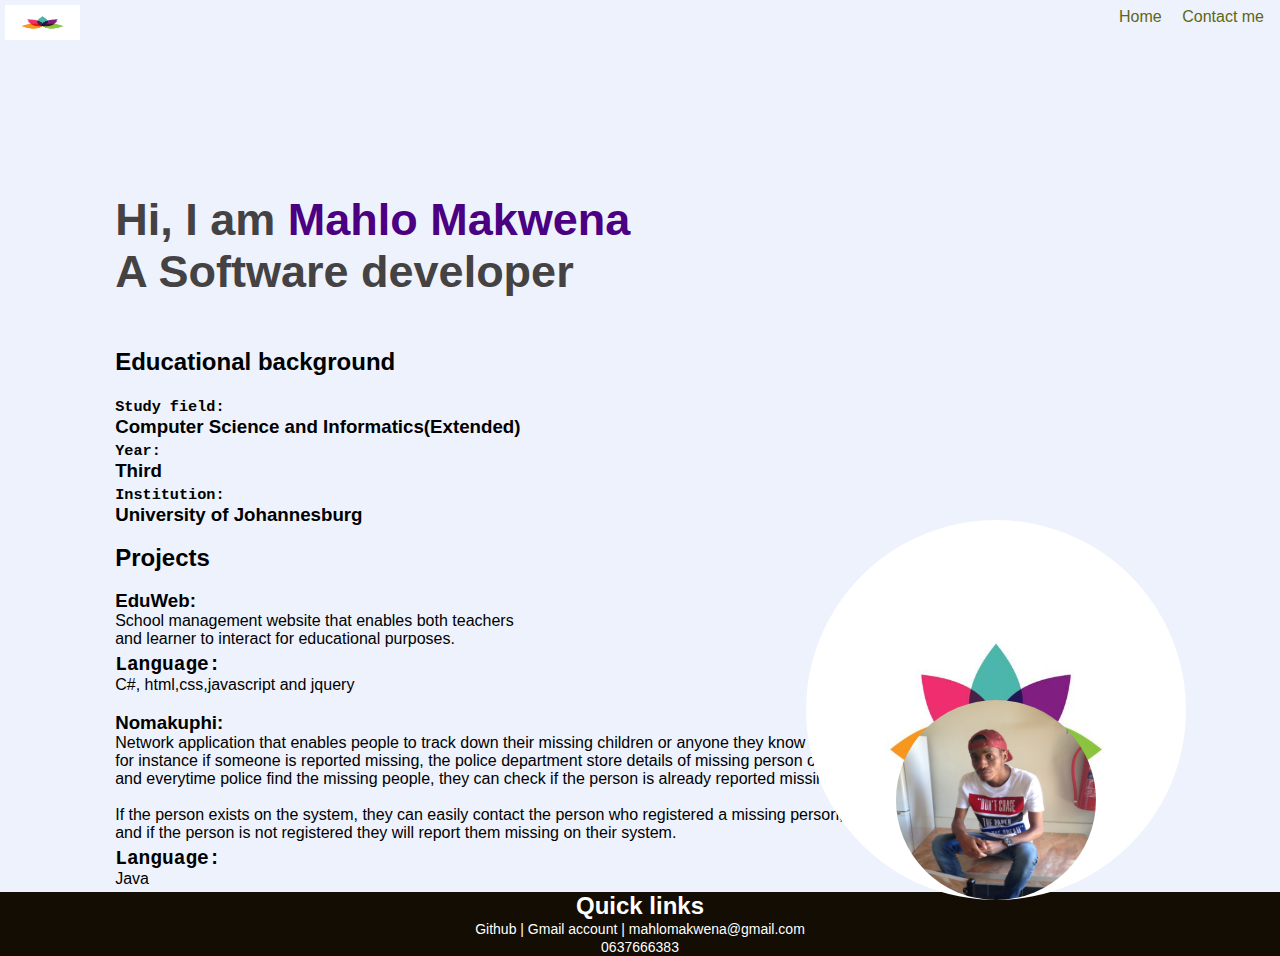
==== about.html @ 79a42d0d "My first commit" ====
<!DOCTYPE html>
<html>
<head>
 <meta charset="UTF-8">
 <meta name="viewport" content="width=device-width,initial-scale=1.0">
 <title>About me</title>
 <link rel="stylesheet" href="style.css">
</head>
  <body>
   <div class="section">
    <nav>
	  <img src="./img/logo.jpg" class="logo" alt="My logo">
	  <ul>
	  <li><a href="index.html">Home</a></li>
	  <li><a href="contact.html">Contact me</a></li>
	  </ul>
	</nav>
	 <div class="content">
		<h1>Hi, I am <span>Mahlo Makwena</span></h1>
		<h1>A Software developer</h1>
		<div class="edu-bg">
			<h2>Educational background</h2><br/>
			<h3><code>Study field: </code><p>Computer Science and Informatics(Extended)</h3> 
				<h3><code>Year: </code><p>Third</h3> 
					<h3><code>Institution: </code><p>University of Johannesburg</h3> 
	   
		</div><br>
		<h2>Projects</h2><br>
		<h3>EduWeb:</h3>
		<p>School management website that enables both teachers<br> and learner to interact for educational purposes.</p>
		<h2><code>Language:</code></h2><p>C#, html,css,javascript and jquery</p>
		<br>
		<h3>Nomakuphi:</h3>
		<p>Network application that enables people to track down their missing children or anyone they know whenever they go missing, <br>for instance if someone is reported missing, the police department store details of missing person on the system,<br> and everytime police find the missing people, they can check if the person is already reported missing or not.<br><br>If the person exists on the system, they can easily contact the person who registered a missing person,<br> and if the person is not registered they will report them missing on their system.</p>
		<h2><code>Language:</code></h2><p>Java</p>
		
	</div>
	 <div class="img-content">
		 <img src="./img/logo.jpg" class="bgImg">
		 <img src="./img/mypic.jpg" class="mainImg">
	 </div>
	 <footer>
		<h2>Quick links</h2>
		<ul>
			<li><a href="#">Github | Gmail account | mahlomakwena@gmail.com</a></li>
			<li><a href="#">0637666383</a></li>
		</ul>
	</footer>
   </div>

  </body>
</html>
---- style.css ----
*{
margin:0;
padding:0;	
box-sizing:border-box;	
}
.section{
	width:100%;
	height:100vh;
	background:#edf2fc;
	font-family:Sans-serif;
	position:absolute;
}
.content{
	margin-left: 9%;
	margin-top: 12%;
}
.content h1{
	font-size: 45px;
	color:#444242;
}
.content span{
	color:indigo;
}
nav{
width:100%;
display:flex;
justify-content:space-between;	
text-align:right;
}
nav ul li{
	display:inline-block;
	margin-top:8px;
    margin-right:8px;

}
nav ul li a{
	text-decoration:none;
	color:#606616;
	padding-right:8px;
}
nav ul li a:hover{
	color:white;
}
.logo{
	height:40px;
	width:80px;
	padding-left:5px;
	padding-top:5px;
	cursor:pointer;
}
#mainTab{
	width:100%;
	margin-top:8px;
}
video{
	width:100%;
	height:300px;
}
.profile{
width:300px;
padding-right: 5px;
height:250px;
padding-top: 0px;
float:right;
}
.bio{
padding-left:8px;	
padding-top:5px ;

}
.bio h1{
	font-family: Arial, Helvetica, sans-serif;
	font-size: xx-large;
}
.bio p{
	text-align:left;
	padding-top: 12px;
	font-family: Arial, Helvetica, sans-serif;
}
.bio a{
	text-decoration: none;
	padding-top: 2px;
}
/*button for loading more information about my bio*/
.btn{
border:2px solid transparent;
background:black;
color:white;
display: inline-block;
border-radius: 4px;
text-decoration: none;
padding:10px 15px;
transition:all 0.4s ease;
}
.btn:hover{
	background:transparent;
	color:tomato;
	border:2px solid gray;
}
.img-content{
	width:45%;
	height:80%;
	position: absolute;
	bottom:0;
	right:100px;
}
.img-content img{
	height:100%;
	position:absolute;
	left:68%;
	bottom:0;
	transform: translateX(-50%);
	transition:bottom 1s, left 1s;
}
.img-content .mainImg{
	border-radius: 50%;
	height:200px;
	width:200px;
}
.img-content .bgImg{
	height:380px;
	width:380px;
	border-radius: 50%;	
}
.img-content:hover .bgImg{
	bottom:40px;
}
.img-content:hover .mainImg{
	left:34%;
}
.edu-bg{
	padding-top: 50px;
	
}
.container{
	width:80%;
	margin:50px auto;
}
.contact-bar{
	background: rgb(222, 223, 231);
	display:flex;
}
.content-left{
	flex-basis:60%;
	padding:40px 60px;
}
.content-right{
	flex-basis:40%;
	padding:40px;
	background:#444242;
	color:white;
}
.input-row{
	justify-content:space-between;
	margin-bottom:20px;
}
.input-row .input-group{
	flex-basis:45%;
}
input{
	width:100%;
	border:none;
	border-bottom:1px solid gray;
	outline: none;
	padding-bottom: 5px;
}
textarea{
	width:100%;
	border:1px solid gray;
	outline:none;
	padding:12px;
	
}
tr td:first-child{
	padding-right: 20px;
}
tr td{
	padding-top: 20px;
}

footer{
	color:white;
	text-align: center;
	margin-top: 4px;
	background-color: rgb(19, 13, 3);
}
footer h2{
	cursor:pointer;
}
footer ul li a{
	text-decoration: none;
	color:white;
    font-family: Arial, Helvetica, sans-serif;
    font-size:14px;
}
footer ul li a:hover{
	color:darkred;
}
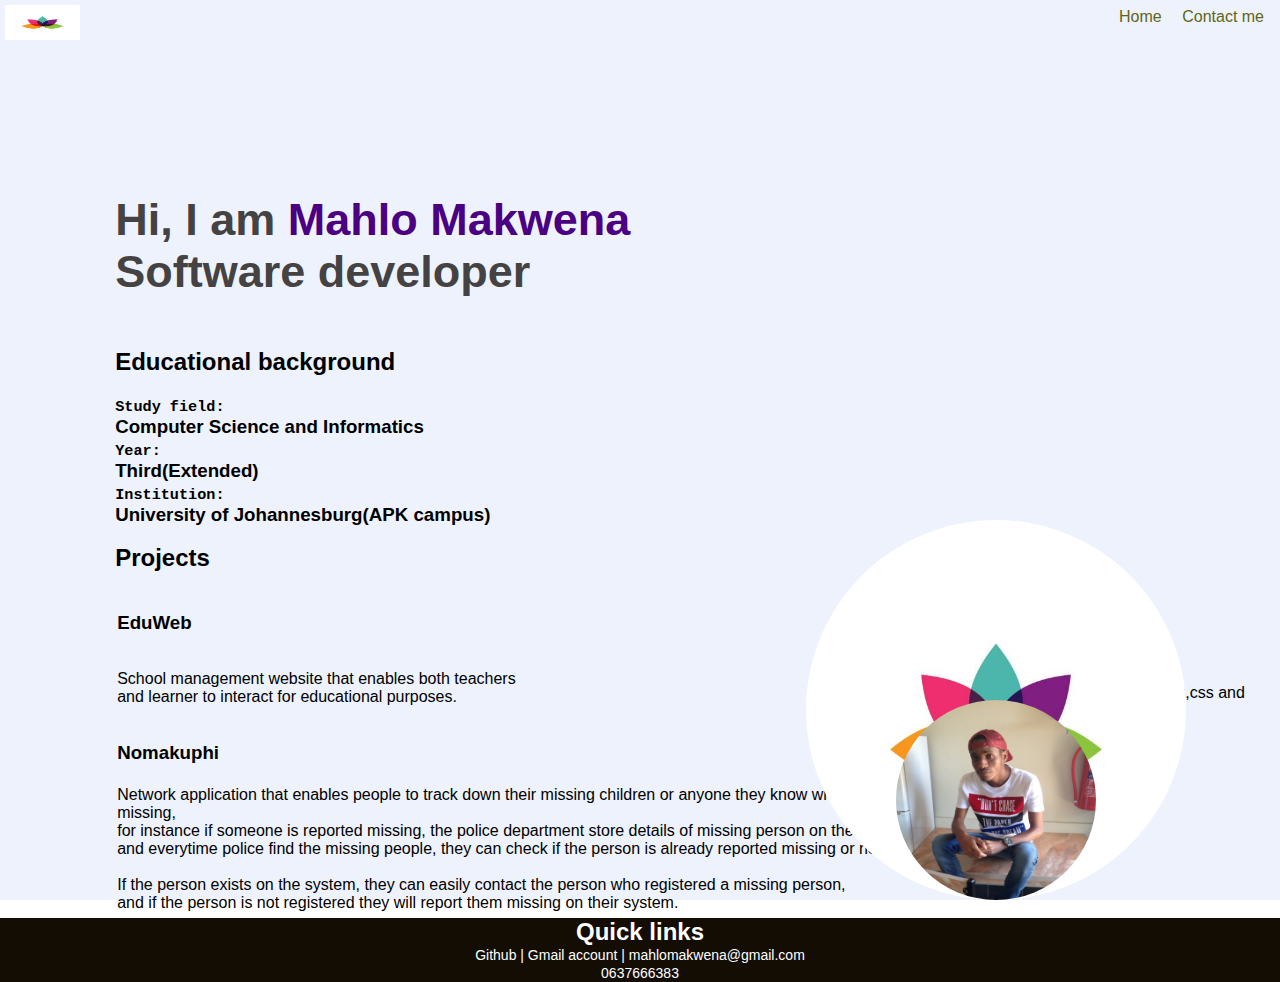
==== commit d6a22a54: "My final submission" ====
--- a/about.html
+++ b/about.html
@@ -16,24 +16,18 @@
 	  </ul>
 	</nav>
 	 <div class="content">
-		<h1>Hi, I am <span>Mahlo Makwena</span></h1>
-		<h1>A Software developer</h1>
+		<h1 id="userdets"></h1>
+		<h1 id="cc"></h1>
 		<div class="edu-bg">
 			<h2>Educational background</h2><br/>
-			<h3><code>Study field: </code><p>Computer Science and Informatics(Extended)</h3> 
-				<h3><code>Year: </code><p>Third</h3> 
-					<h3><code>Institution: </code><p>University of Johannesburg</h3> 
+			<h3><code>Study field: </code><p id="fos"></h3> 
+				<h3><code>Year: </code><p id="year"></h3> 
+					<h3><code>Institution: </code><p id="school"></h3> 
 	   
 		</div><br>
 		<h2>Projects</h2><br>
-		<h3>EduWeb:</h3>
-		<p>School management website that enables both teachers<br> and learner to interact for educational purposes.</p>
-		<h2><code>Language:</code></h2><p>C#, html,css,javascript and jquery</p>
-		<br>
-		<h3>Nomakuphi:</h3>
-		<p>Network application that enables people to track down their missing children or anyone they know whenever they go missing, <br>for instance if someone is reported missing, the police department store details of missing person on the system,<br> and everytime police find the missing people, they can check if the person is already reported missing or not.<br><br>If the person exists on the system, they can easily contact the person who registered a missing person,<br> and if the person is not registered they will report them missing on their system.</p>
-		<h2><code>Language:</code></h2><p>Java</p>
-		
+		<div id="projects"></div>
+
 	</div>
 	 <div class="img-content">
 		 <img src="./img/logo.jpg" class="bgImg">
@@ -47,6 +41,26 @@
 		</ul>
 	</footer>
    </div>
-
+ <script > 
+ //educational background
+document.getElementById("cc").innerHTML="Software developer";
+document.getElementById("userdets").innerHTML="Hi, I am <span>Mahlo Makwena</span>";
+document.getElementById("fos").innerHTML="Computer Science and Informatics";
+document.getElementById("year").innerHTML="Third(Extended)";
+document.getElementById("school").innerHTML="University of Johannesburg(APK campus)";
+ //Array of objects containing previous projects details
+let myprojects=[
+{name:"EduWeb",language:"C#,JavaScript,jquery,ajax,css and html",description:"<p>School management website that enables both teachers<br> and learner to interact for educational purposes.</p>"},
+{name:"Nomakuphi",language:"Java",description:"<p>Network application that enables people to track down their missing children or anyone they know whenever they go missing, <br>for instance if someone is reported missing, the police department store details of missing person on the system,<br> and everytime police find the missing people, they can check if the person is already reported missing or not.<br><br>If the person exists on the system, they can easily contact the person who registered a missing person,<br> and if the person is not registered they will report them missing on their system.</p>"}
+] 
+	   //document.getElementById("pid").innerHTML="JJJJJ";
+	 let listUI="<table>"
+for(let i=0;i<myprojects.length;i++){
+listUI+="<tr><td><h3>"+myprojects[i].name+"</h3><td></tr><td><p>"+myprojects[i].description+"</p></td><td><h2><code>Language:</code></h2><p>"+myprojects[i].language+"</p></td>"
+//console.log(myprojects[i].name,myprojects[i].language);
+}
+listUI+="</table>";
+document.getElementById("projects").innerHTML=listUI;
+   </script>
   </body>
 </html>